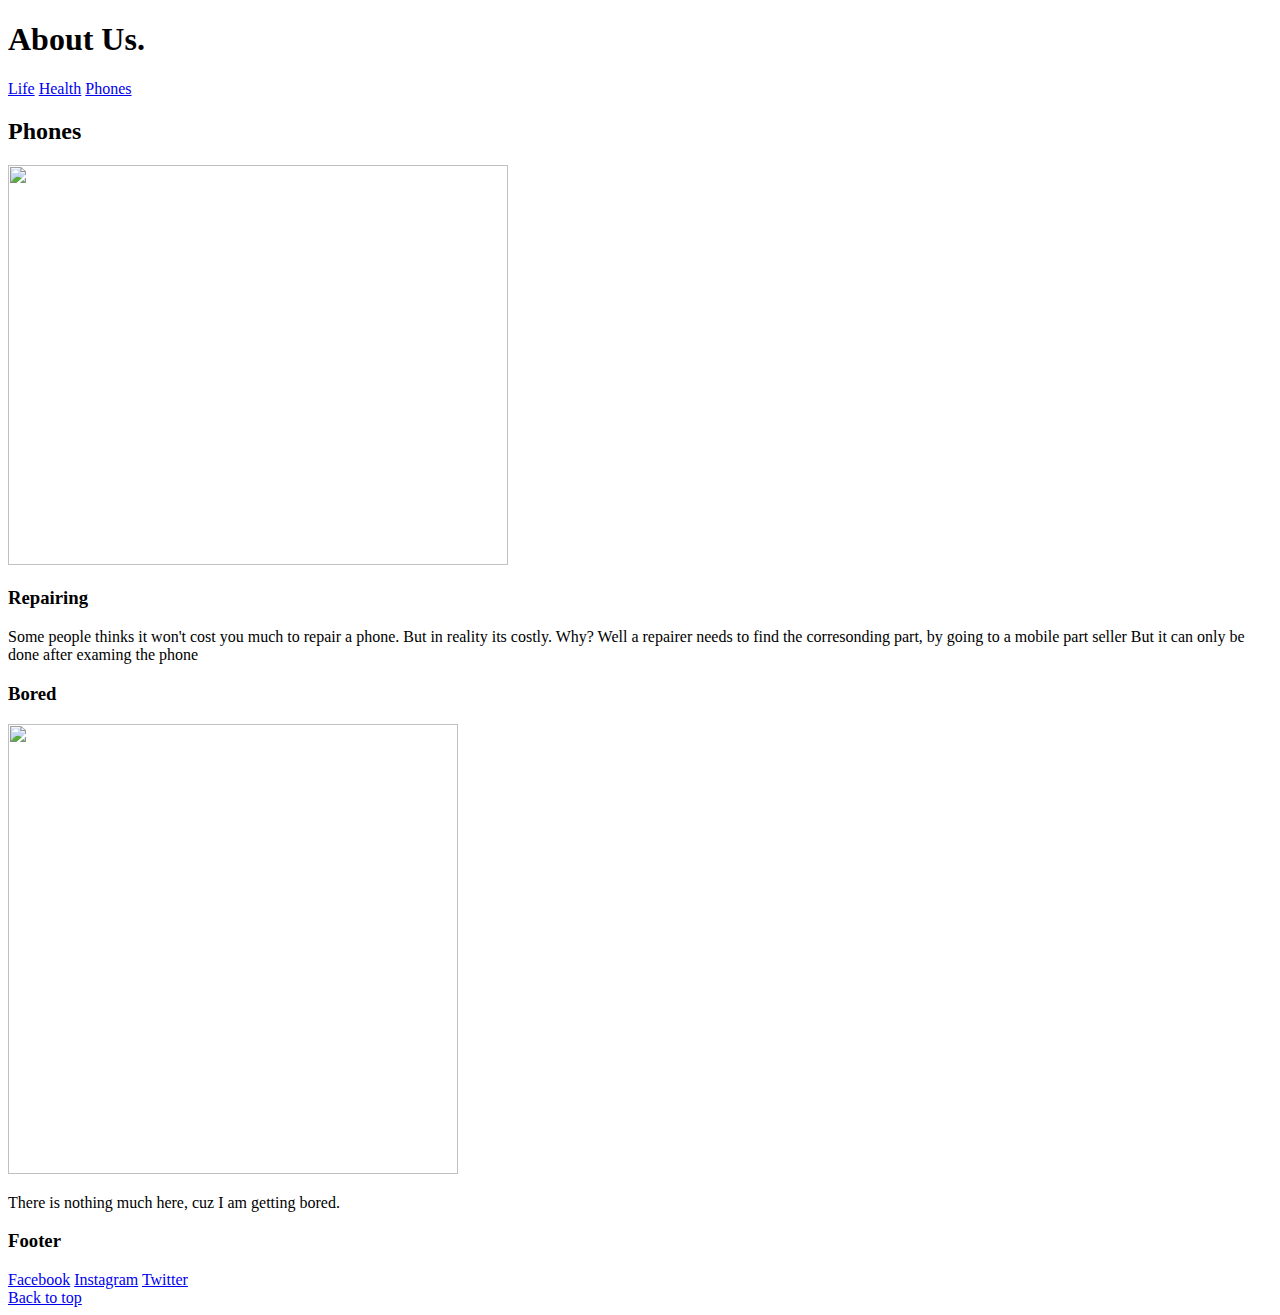
==== block-BHaaam/page3.html @ afc504f3 "More about CSS A2" ====
<!DOCTYPE html>
<html lang="en">
<head>
    <meta charset="UTF-8">
    <meta http-equiv="X-UA-Compatible" content="IE=edge">
    <meta name="viewport" content="width=device-width, initial-scale=1.0">

    <title>Life</title>
</head>
<body>
    <header id="top">
        <h1>About Us.</h1>
        <a href="index.html">Life</a>
        <a href="page2.html">Health</a>
        <a href="page3.html">Phones</a>
    </header>
    <section>
        <h2>Phones</h2>
        <img src="" alt="" width="500px" height="400px">
        <h3>Repairing</h3>
        <p>Some people thinks it won't cost you much to repair a phone. But in reality its costly. Why? Well a repairer needs  to find  the corresonding part, by going to a mobile part seller But it can only be done after examing the phone </p>

        <h3>Bored</h3>
        <img src="" alt="" width="450px" height="450px">
        <p>There is nothing much here, cuz I am getting bored.
        </p>
    </section>
    <footer>
        <h3>Footer</h3>
            <a href="https://fb.com">Facebook</a>
            <a href="https://instagram.com">Instagram</a>
            <a href="https://Twitter.com">Twitter</a>        
            <br>
            <a href="#top">Back to top</a>
    </footer>
</body>
</html>
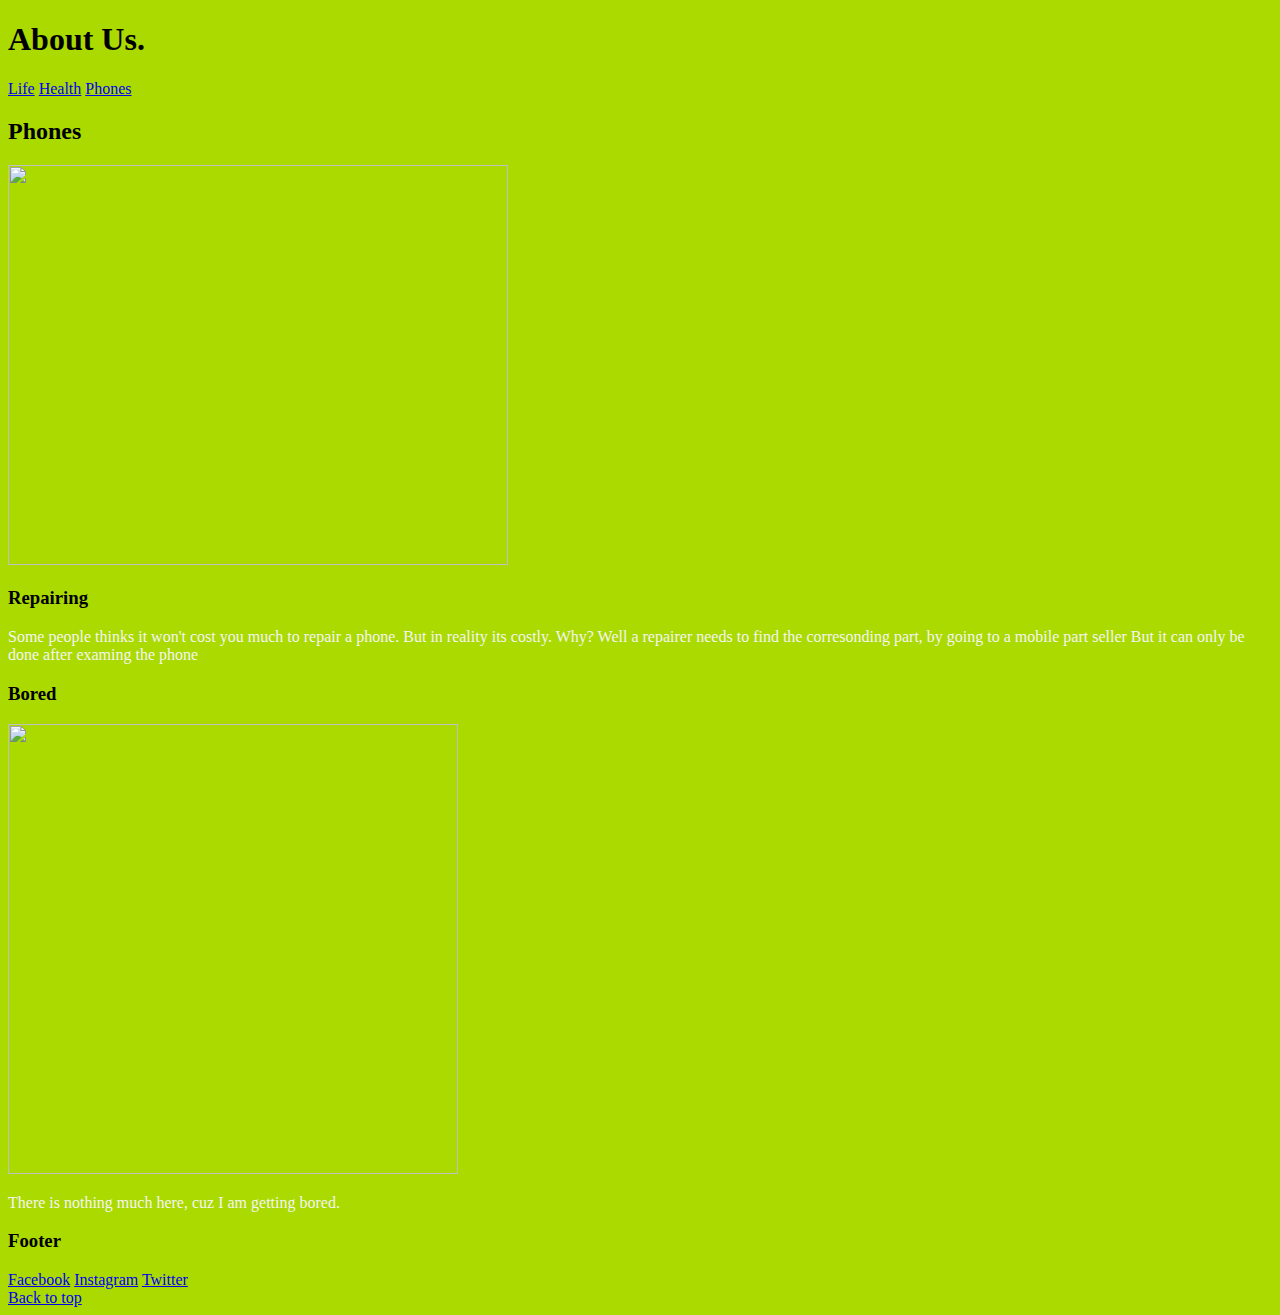
==== commit 7d6e0589: "Web page assignmet 3" ====
--- a/block-BHaaam/page3.html
+++ b/block-BHaaam/page3.html
@@ -4,7 +4,7 @@
     <meta charset="UTF-8">
     <meta http-equiv="X-UA-Compatible" content="IE=edge">
     <meta name="viewport" content="width=device-width, initial-scale=1.0">
-
+    <link rel="stylesheet" href="stylepage3.css">
     <title>Life</title>
 </head>
 <body>
--- a/block-BHaaam/stylepage3.css
+++ b/block-BHaaam/stylepage3.css
@@ -0,0 +1,3 @@
+body{background-color: rgb(170, 218, 0);}
+
+p {color: rgb(245, 245, 245);}
